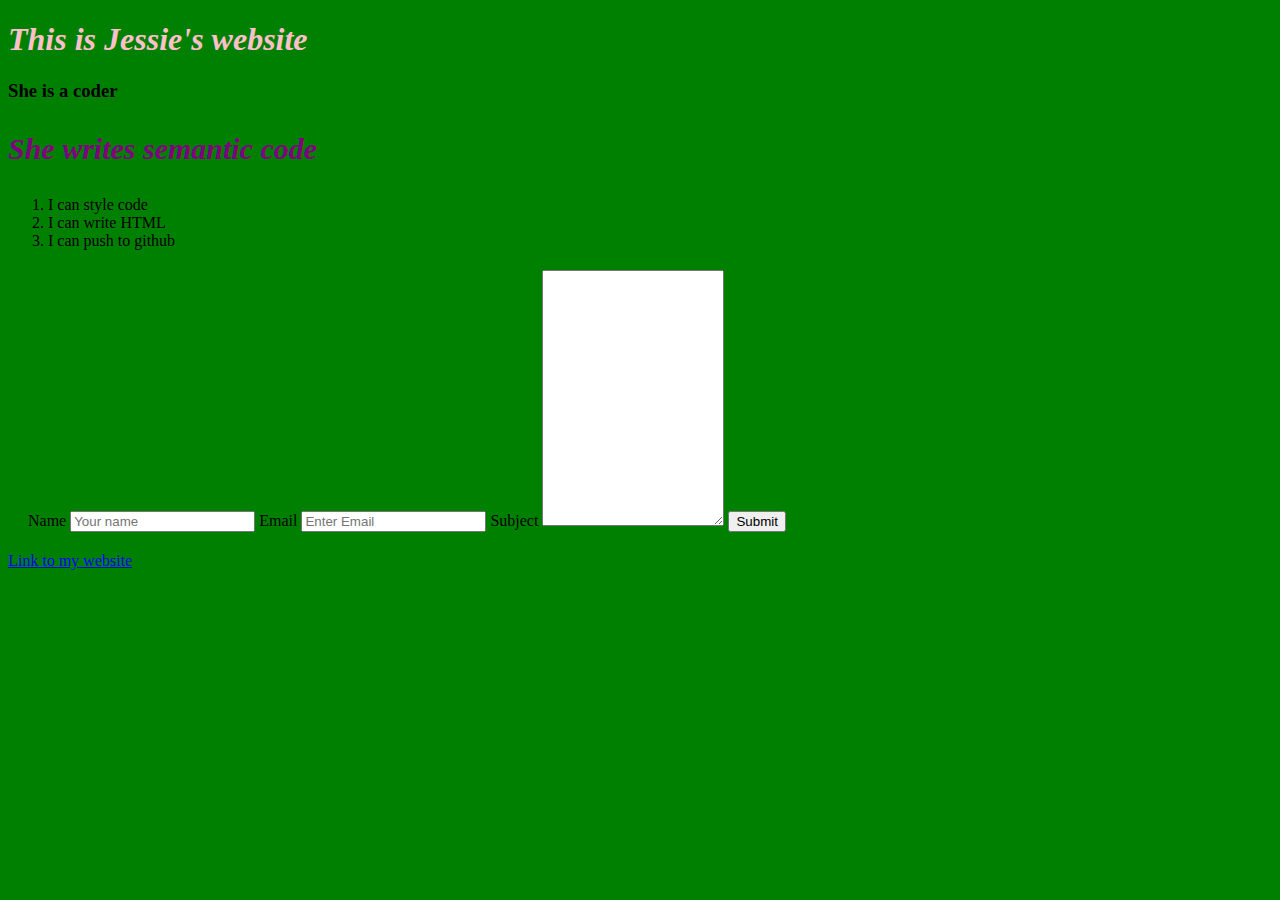
==== index.html @ b525eaaa "Initial commit" ====
<!DOCTYPE html>
<html>
  <!-- Head is the invisible code for search engines-->
  <head>
    <!-- Links to external stylesheet -->
    <link rel="stylesheet" href="style.css" />

    <meta charset="utf-8" />
    <title>Noname Developer - Portfolio</title>
  </head>
  <!-- Body is the visible code -->
  <body>
    <header>
      <em><h1>This is Jessie's website</h1></em>
    </header>
    <main>
      <h3>She is a coder</h3>
      <strong><p>She writes semantic code</p></strong>
      <ol>
        <li>I can style code</li>
        <li>I can write HTML</li>
        <li>I can push to github</li>
      </ol>
      <section>
        <form>
            <label for="name">Name</label>
            <input type="text" id="name" name="name" placeholder="Your name" />
            <label for="email">Email</label>
            <input type="text" id="email" name="email" placeholder="Enter Email"> 
            <label for="subject">Subject</label>
            <textarea id="subject" name="subject" placeholder="How can I help?"
            style="height:250px">
            </textarea>           
            <input type="submit" value="Submit">
        </form>
      </section>
    </main>
    <footer><a href="https://www.jesslodge.com">Link to my website</a></footer>
  </body>
</html>
---- style.css ----
body {
    background-color: green;
  }
  h1 {
    color: pink;
  }
  p {
    color: purple;
    font-size: 30px;
    font-style: italic;
  }
a {
    color: blue;
}form {
  margin: 20px;
}
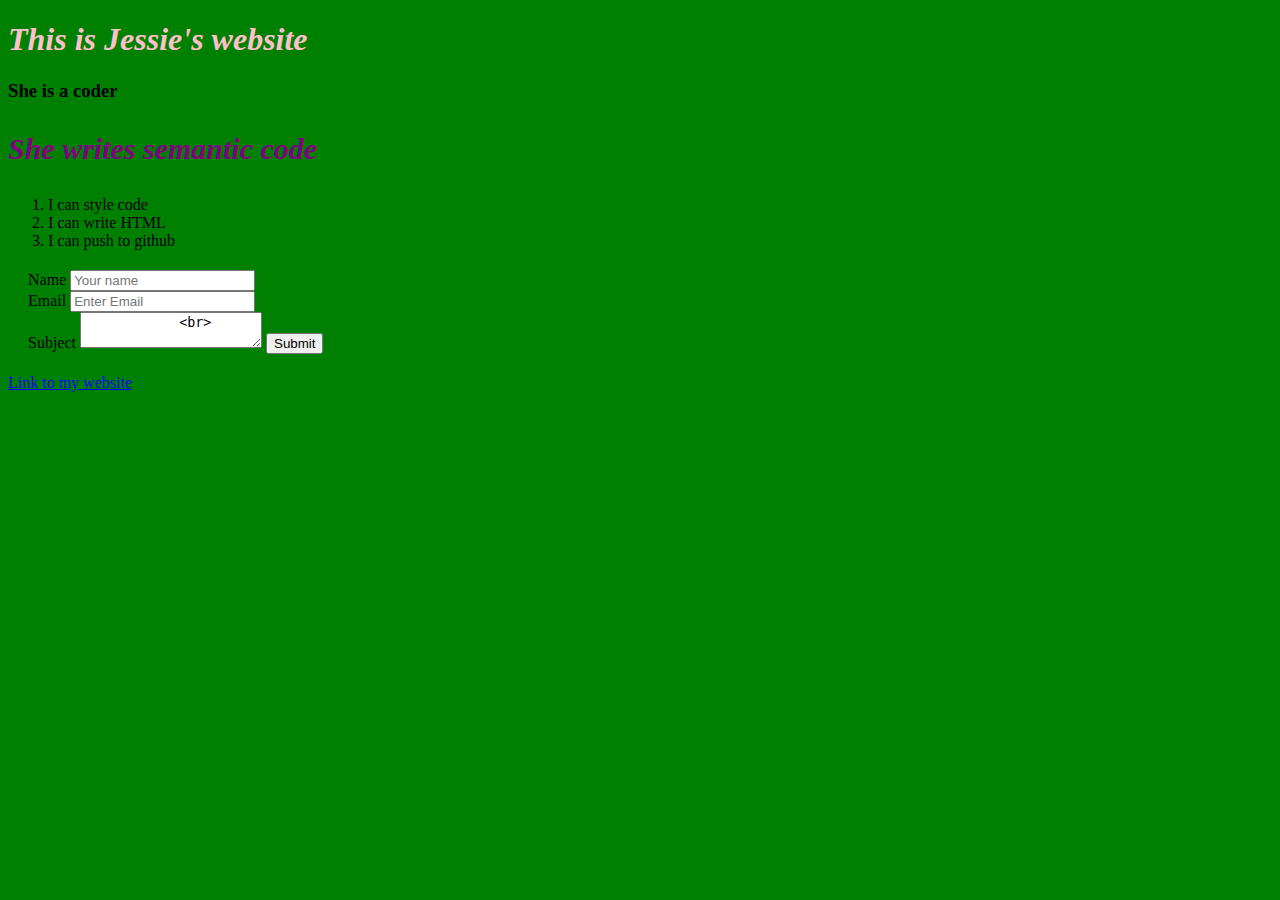
==== commit 45718dbd: "Update index.html" ====
--- a/index.html
+++ b/index.html
@@ -25,13 +25,17 @@
         <form>
             <label for="name">Name</label>
             <input type="text" id="name" name="name" placeholder="Your name" />
+            <br>
             <label for="email">Email</label>
             <input type="text" id="email" name="email" placeholder="Enter Email"> 
+            <br>
             <label for="subject">Subject</label>
-            <textarea id="subject" name="subject" placeholder="How can I help?"
+            <textarea id="subject" name="subject" placeholder="How can I help?
             style="height:250px">
+            <br>
             </textarea>           
             <input type="submit" value="Submit">
+            <br>
         </form>
       </section>
     </main>
